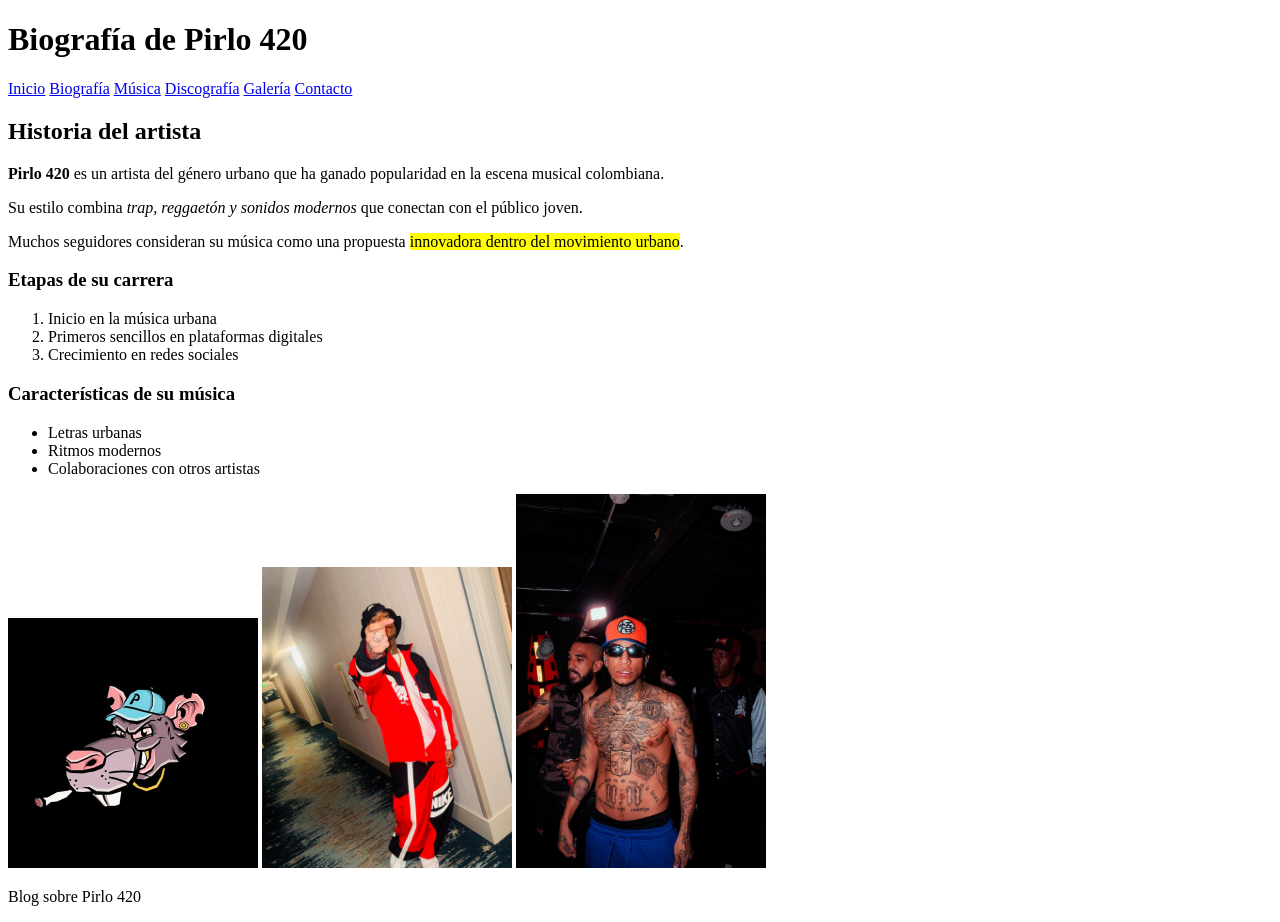
==== biografia.html @ d8498ffd "commit 4 biografia" ====
<!DOCTYPE html>
<html lang="en">
<head>
    <meta charset="UTF-8">
    <meta name="viewport" content="width=device-width, initial-scale=1.0">
    <title>Biografía - Pirlo 420</title>
</head>

<body>

<header>
<h1>Biografía de Pirlo 420</h1>
</header>

<nav>
<a href="index.html">Inicio</a>
<a href="biografia.html">Biografía</a>
<a href="musica.html">Música</a>
<a href="discografia.html">Discografía</a>
<a href="galeria.html">Galería</a>
<a href="contacto.html">Contacto</a>
</nav>

<section>

<article>

<h2>Historia del artista</h2>

<p>
<strong>Pirlo 420</strong> es un artista del género urbano que ha ganado popularidad
en la escena musical colombiana.
</p>

<p>
Su estilo combina <em>trap, reggaetón y sonidos modernos</em> que conectan con el
público joven.
</p>

<p>
Muchos seguidores consideran su música como una propuesta
<mark>innovadora dentro del movimiento urbano</mark>.
</p>

<h3>Etapas de su carrera</h3>

<ol>
<li>Inicio en la música urbana</li>
<li>Primeros sencillos en plataformas digitales</li>
<li>Crecimiento en redes sociales</li>
</ol>

<h3>Características de su música</h3>

<ul>
<li>Letras urbanas</li>
<li>Ritmos modernos</li>
<li>Colaboraciones con otros artistas</li>
</ul>

<img src="imagenes/pirlo1.jpg" width="250">
<img src="imagenes/pirlo2.jpg" width="250">
<img src="imagenes/pirlo3.jpg" width="250">

</article>

</section>

<footer>
<p>Blog sobre Pirlo 420</p>
</footer>

</body>

</html>
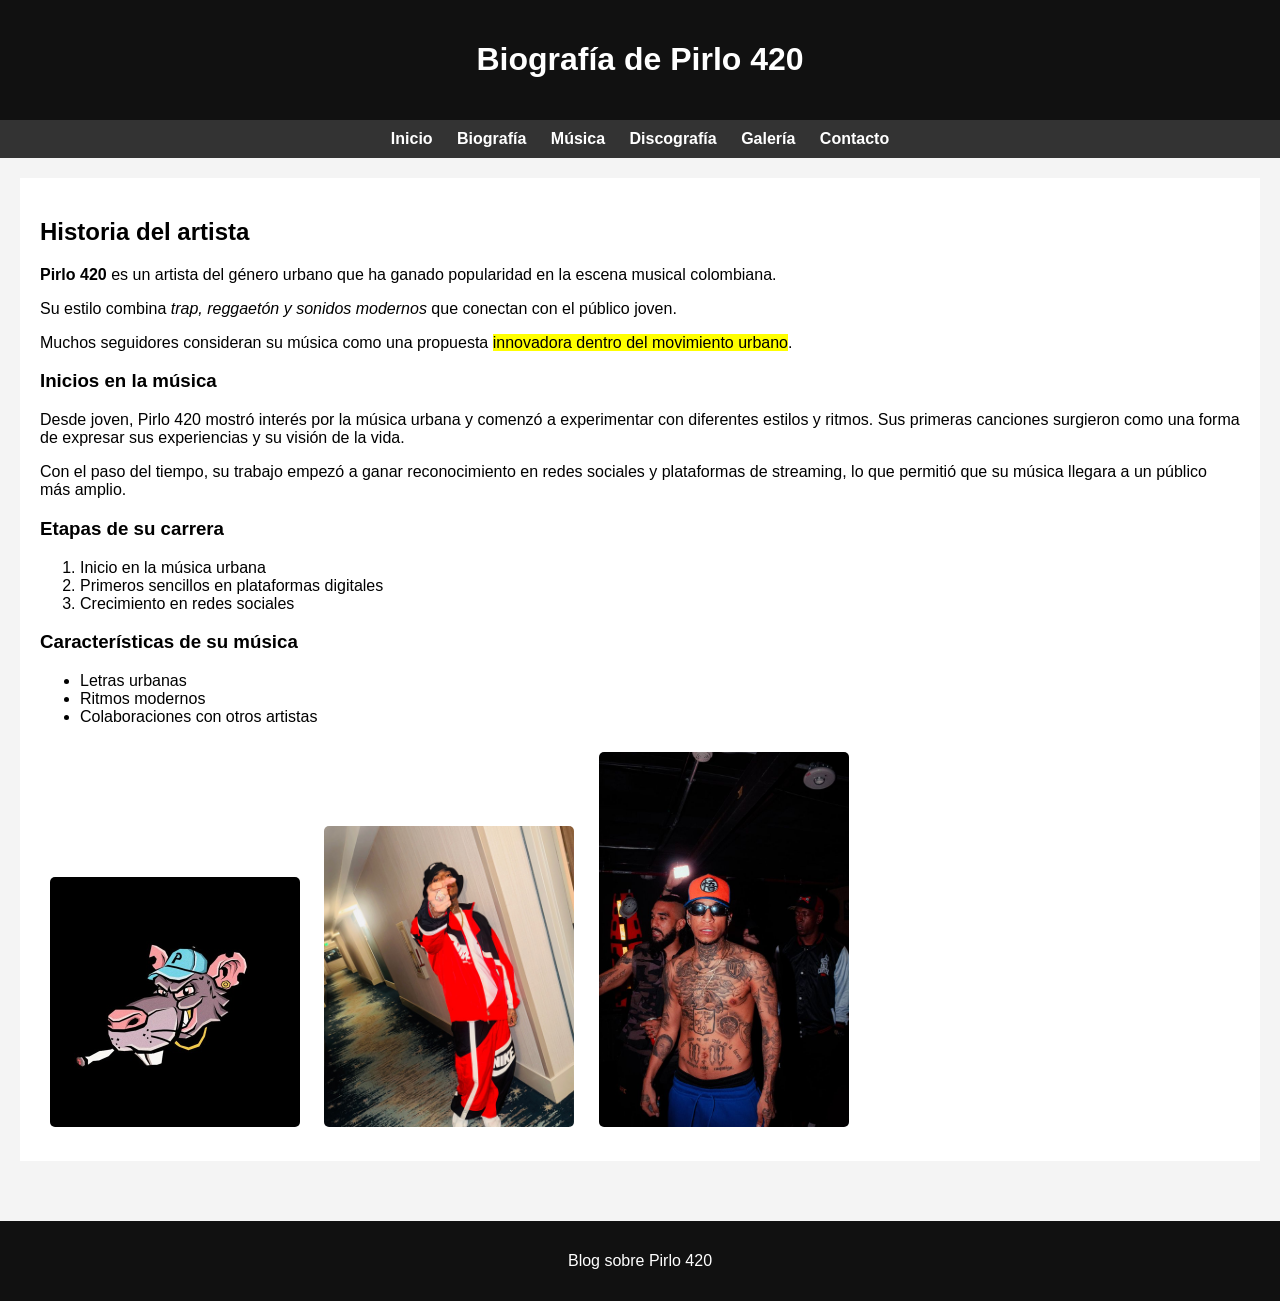
==== commit b551bb14: "Actualizar contenido del blog y agregar estilos CSS" ====
--- a/biografia.html
+++ b/biografia.html
@@ -4,6 +4,7 @@
     <meta charset="UTF-8">
     <meta name="viewport" content="width=device-width, initial-scale=1.0">
     <title>Biografía - Pirlo 420</title>
+    <link rel="stylesheet" href="css/estilos.css">
 </head>
 
 <body>
@@ -42,6 +43,21 @@
 <mark>innovadora dentro del movimiento urbano</mark>.
 </p>
 
+<h3>Inicios en la música</h3>
+
+<p>
+Desde joven, Pirlo 420 mostró interés por la música urbana y
+comenzó a experimentar con diferentes estilos y ritmos.
+Sus primeras canciones surgieron como una forma de expresar
+sus experiencias y su visión de la vida.
+</p>
+
+<p>
+Con el paso del tiempo, su trabajo empezó a ganar reconocimiento
+en redes sociales y plataformas de streaming, lo que permitió
+que su música llegara a un público más amplio.
+</p>
+
 <h3>Etapas de su carrera</h3>
 
 <ol>
--- a/css/estilos.css
+++ b/css/estilos.css
@@ -0,0 +1,73 @@
+body{
+font-family: Arial, sans-serif;
+background-color:#f4f4f4;
+margin:0;
+padding:0;
+}
+
+header{
+background:#111;
+color:white;
+text-align:center;
+padding:20px;
+}
+
+nav{
+background:#333;
+padding:10px;
+text-align:center;
+}
+
+nav a{
+color:white;
+text-decoration:none;
+margin:10px;
+font-weight:bold;
+}
+
+nav a:hover{
+color:#f39c12;
+}
+
+section{
+padding:20px;
+}
+
+article{
+background:white;
+padding:20px;
+margin-bottom:20px;
+}
+
+aside{
+background:#eaeaea;
+padding:15px;
+}
+
+img{
+margin:10px;
+border-radius:5px;
+}
+
+table{
+width:100%;
+border-collapse:collapse;
+margin-top:20px;
+}
+
+table, th, td{
+border:1px solid black;
+}
+
+th{
+background:#333;
+color:white;
+}
+
+footer{
+background:#111;
+color:white;
+text-align:center;
+padding:15px;
+margin-top:20px;
+}
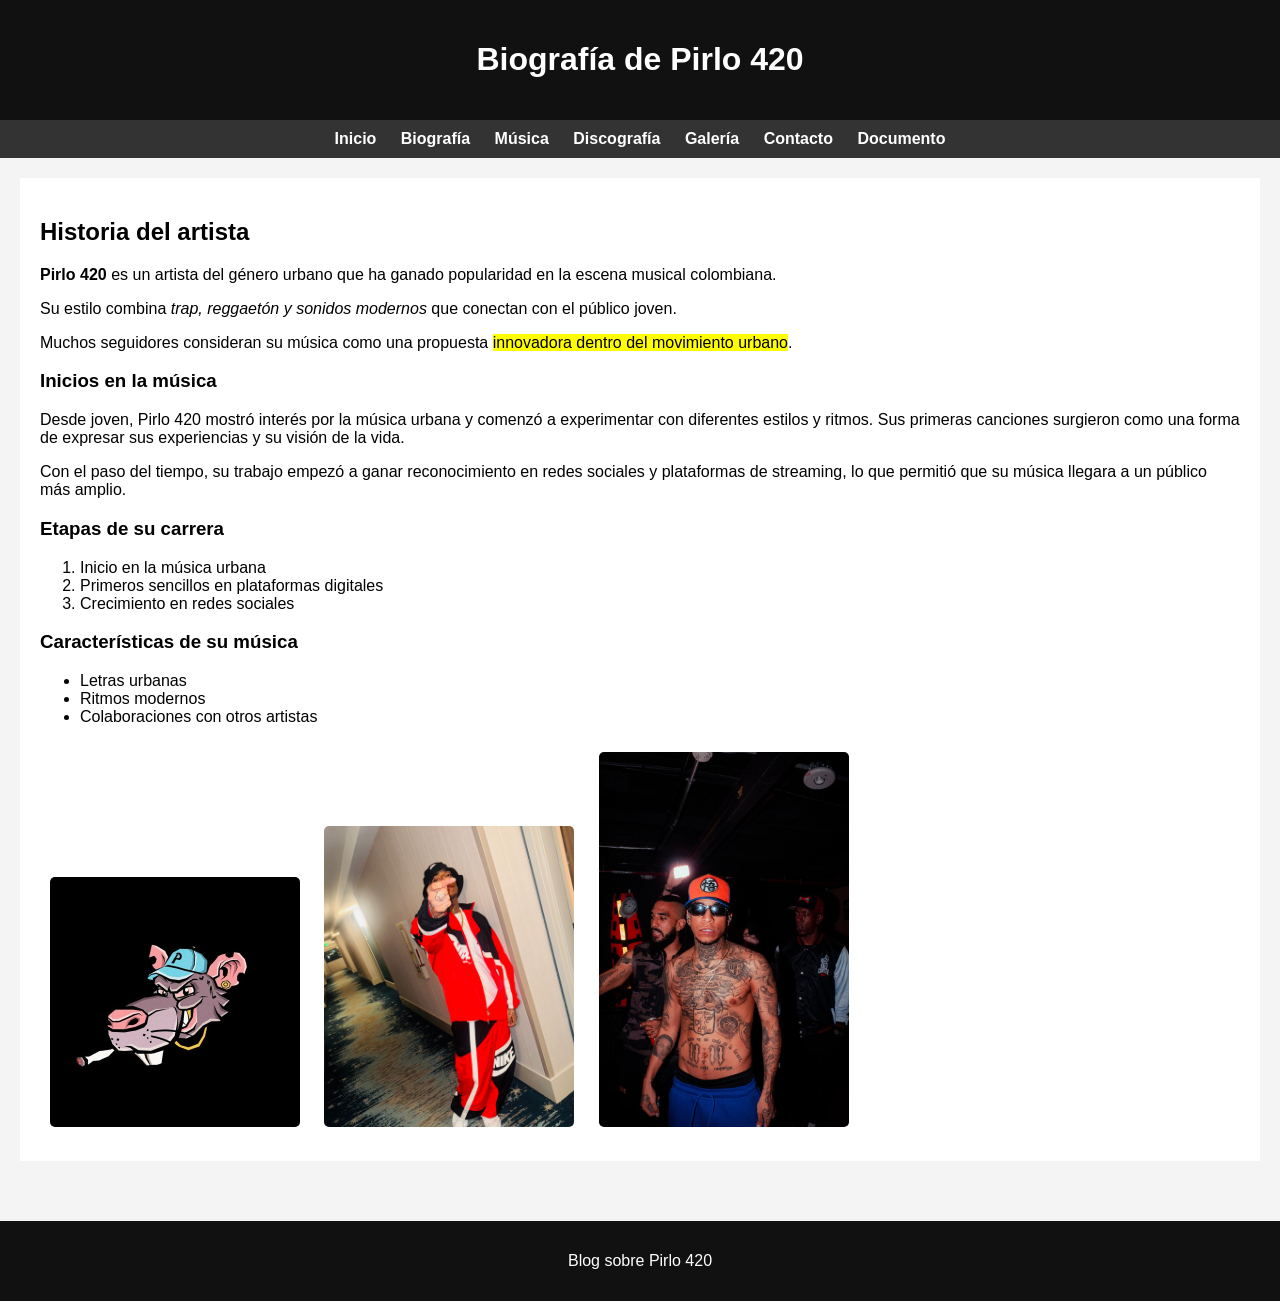
==== commit 7a9217bf: "Agregar documento PDF sobre Pirlo 420" ====
--- a/biografia.html
+++ b/biografia.html
@@ -20,6 +20,7 @@
 <a href="discografia.html">Discografía</a>
 <a href="galeria.html">Galería</a>
 <a href="contacto.html">Contacto</a>
+<a href="documentos/pirlo420_blog.pdf" target="_blank">Documento</a>
 </nav>
 
 <section>
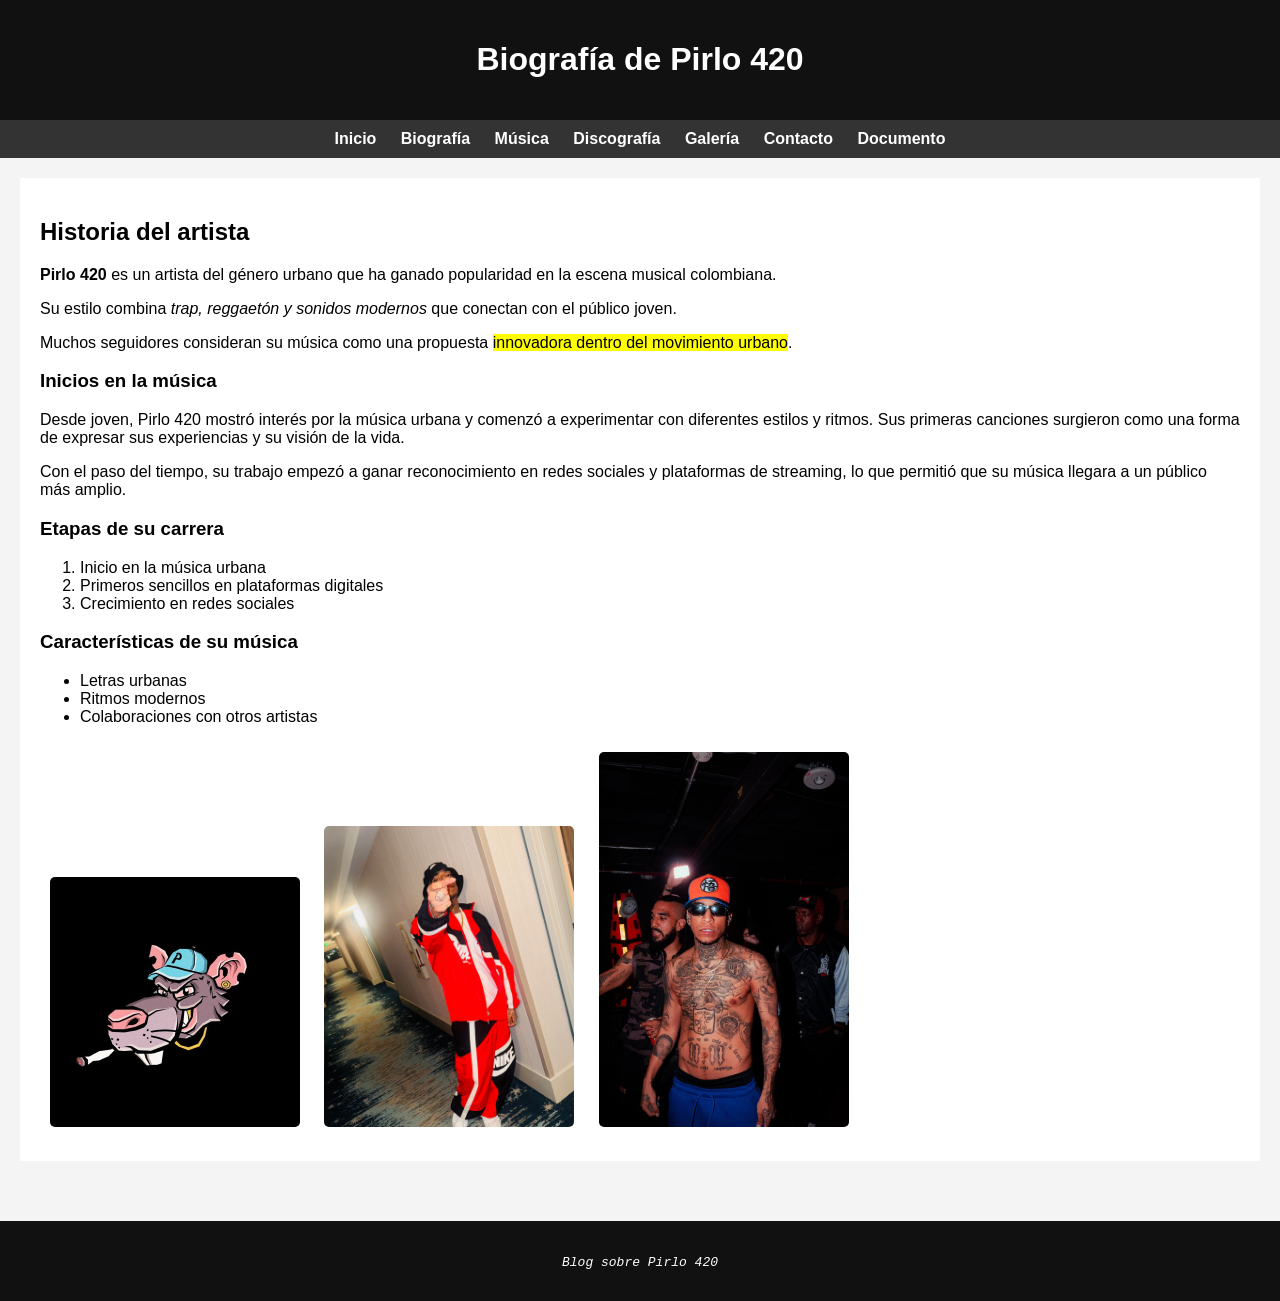
==== commit 73b76032: "arreglos pagina" ====
--- a/biografia.html
+++ b/biografia.html
@@ -84,7 +84,7 @@
 </section>
 
 <footer>
-<p>Blog sobre Pirlo 420</p>
+<p> <em> <code> Blog sobre Pirlo 420 </code> </em> </p>
 </footer>
 
 </body>
--- a/css/estilos.css
+++ b/css/estilos.css
@@ -23,10 +23,6 @@
 text-decoration:none;
 margin:10px;
 font-weight:bold;
-}
-
-nav a:hover{
-color:#f39c12;
 }
 
 section{
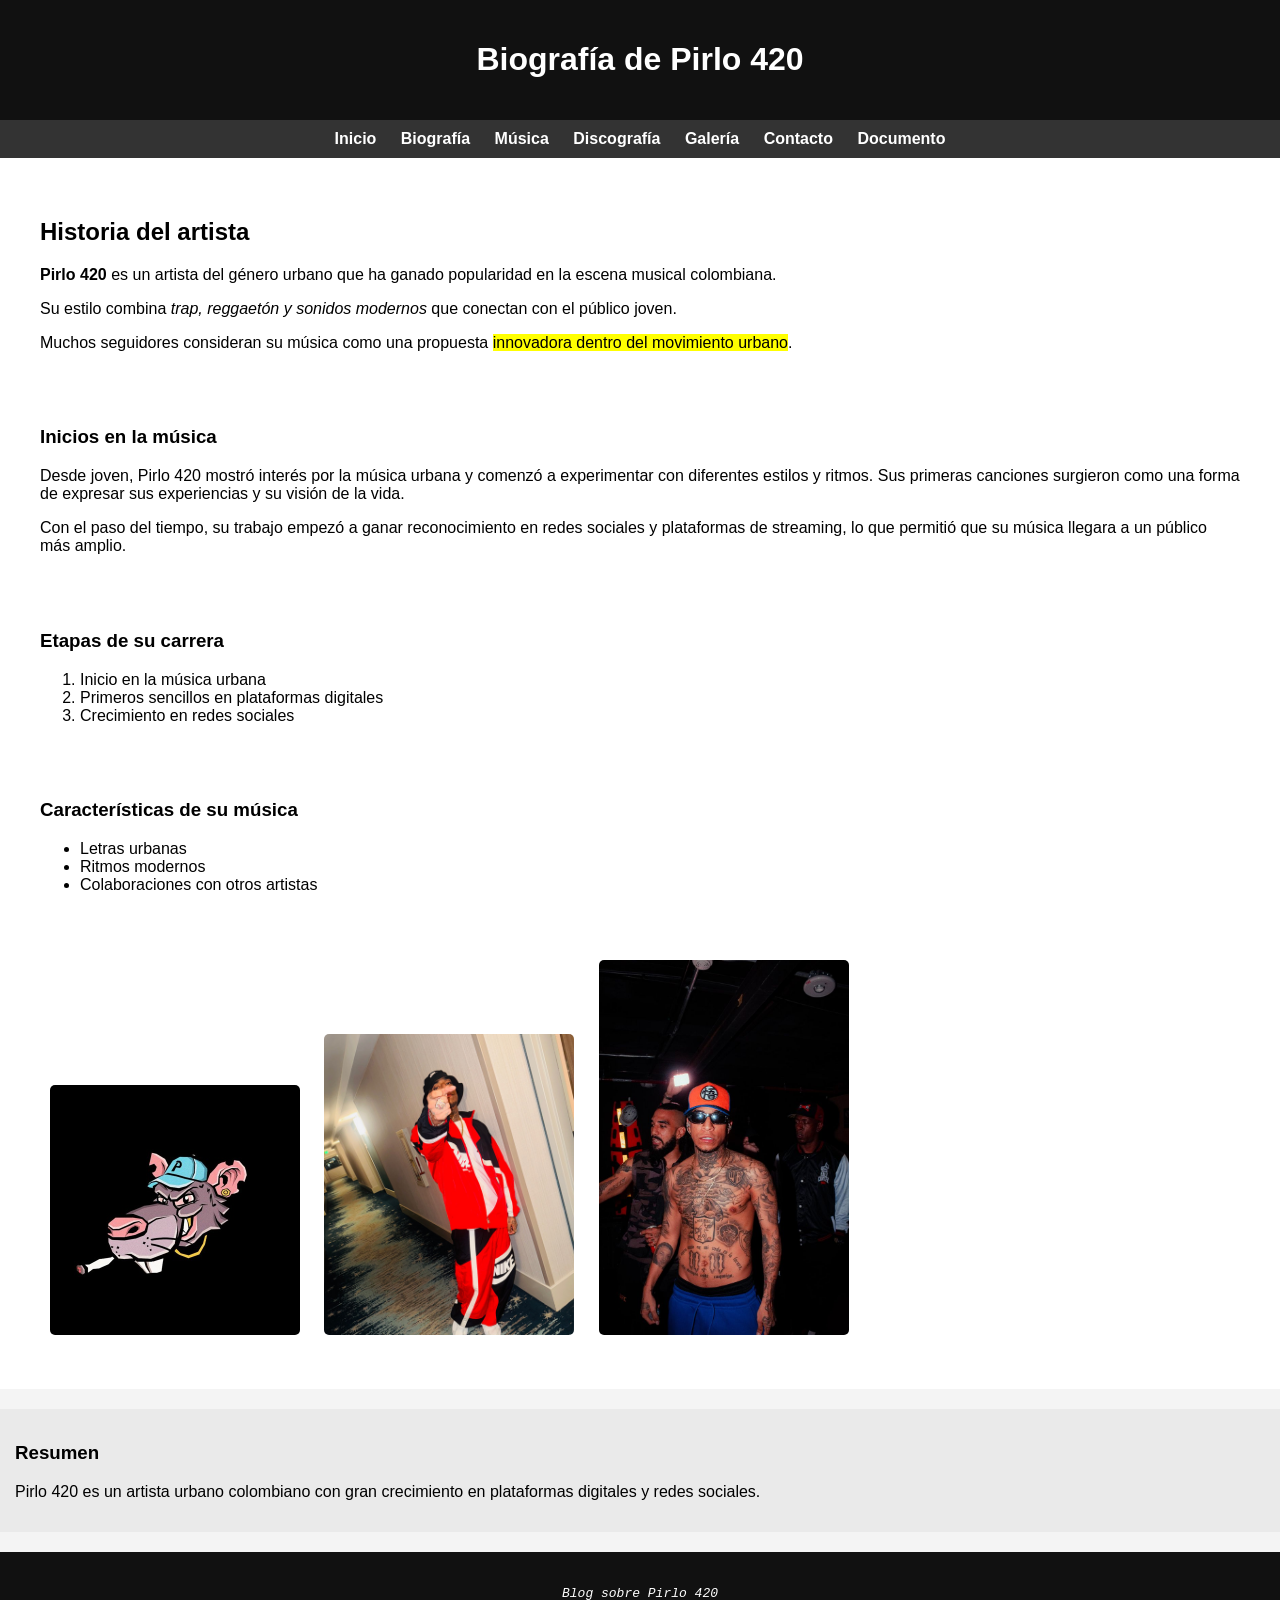
==== commit 8ba928d7: "arreglo codigo b" ====
--- a/biografia.html
+++ b/biografia.html
@@ -1,92 +1,118 @@
 <!DOCTYPE html>
 <html lang="en">
-<head>
-    <meta charset="UTF-8">
-    <meta name="viewport" content="width=device-width, initial-scale=1.0">
-    <title>Biografía - Pirlo 420</title>
-    <link rel="stylesheet" href="css/estilos.css">
-</head>
+    <head>
+        <meta charset="UTF-8">
+        <meta name="viewport" content="width=device-width, initial-scale=1.0">
+        <title>Biografía - Pirlo 420</title>
+        <link rel="stylesheet" href="css/estilos.css">
+    </head>
 
-<body>
+    <body>
 
-<header>
-<h1>Biografía de Pirlo 420</h1>
-</header>
+        <header>
+            <h1>Biografía de Pirlo 420</h1>
+        </header>
 
-<nav>
-<a href="index.html">Inicio</a>
-<a href="biografia.html">Biografía</a>
-<a href="musica.html">Música</a>
-<a href="discografia.html">Discografía</a>
-<a href="galeria.html">Galería</a>
-<a href="contacto.html">Contacto</a>
-<a href="documentos/pirlo420_blog.pdf" target="_blank">Documento</a>
-</nav>
+        <nav>
+            <a href="index.html">Inicio</a>
+            <a href="biografia.html">Biografía</a>
+            <a href="musica.html">Música</a>
+            <a href="discografia.html">Discografía</a>
+            <a href="galeria.html">Galería</a>
+            <a href="contacto.html">Contacto</a>
+            <a href="documentos/pirlo420_blog.pdf" target="_blank">Documento</a>
+        </nav>
 
-<section>
+        <main>
 
-<article>
+            <article>
 
-<h2>Historia del artista</h2>
+                <section>
 
-<p>
-<strong>Pirlo 420</strong> es un artista del género urbano que ha ganado popularidad
-en la escena musical colombiana.
-</p>
+                    <h2>Historia del artista</h2>
 
-<p>
-Su estilo combina <em>trap, reggaetón y sonidos modernos</em> que conectan con el
-público joven.
-</p>
+                    <p>
+                        <strong>Pirlo 420</strong> es un artista del género urbano que ha ganado popularidad
+                        en la escena musical colombiana.
+                    </p>
 
-<p>
-Muchos seguidores consideran su música como una propuesta
-<mark>innovadora dentro del movimiento urbano</mark>.
-</p>
+                    <p>
+                        Su estilo combina <em>trap, reggaetón y sonidos modernos</em> que conectan con el
+                        público joven.
+                    </p>
 
-<h3>Inicios en la música</h3>
+                    <p>
+                        Muchos seguidores consideran su música como una propuesta
+                        <mark>innovadora dentro del movimiento urbano</mark>.
+                    </p>
+                </section>
 
-<p>
-Desde joven, Pirlo 420 mostró interés por la música urbana y
-comenzó a experimentar con diferentes estilos y ritmos.
-Sus primeras canciones surgieron como una forma de expresar
-sus experiencias y su visión de la vida.
-</p>
+                <section>
 
-<p>
-Con el paso del tiempo, su trabajo empezó a ganar reconocimiento
-en redes sociales y plataformas de streaming, lo que permitió
-que su música llegara a un público más amplio.
-</p>
+                    <h3>Inicios en la música</h3>
 
-<h3>Etapas de su carrera</h3>
+                    <p>
+                        Desde joven, Pirlo 420 mostró interés por la música urbana y
+                        comenzó a experimentar con diferentes estilos y ritmos.
+                        Sus primeras canciones surgieron como una forma de expresar
+                        sus experiencias y su visión de la vida.
+                    </p>
 
-<ol>
-<li>Inicio en la música urbana</li>
-<li>Primeros sencillos en plataformas digitales</li>
-<li>Crecimiento en redes sociales</li>
-</ol>
+                    <p>
+                        Con el paso del tiempo, su trabajo empezó a ganar reconocimiento
+                        en redes sociales y plataformas de streaming, lo que permitió
+                        que su música llegara a un público más amplio.
+                    </p>
+                </section>
 
-<h3>Características de su música</h3>
+                <section>
 
-<ul>
-<li>Letras urbanas</li>
-<li>Ritmos modernos</li>
-<li>Colaboraciones con otros artistas</li>
-</ul>
+                    <h3>Etapas de su carrera</h3>
 
-<img src="imagenes/pirlo1.jpg" width="250">
-<img src="imagenes/pirlo2.jpg" width="250">
-<img src="imagenes/pirlo3.jpg" width="250">
+                    <ol>
+                        <li>Inicio en la música urbana</li>
+                        <li>Primeros sencillos en plataformas digitales</li>
+                        <li>Crecimiento en redes sociales</li>
+                    </ol>
+                </section>
 
-</article>
+                <section>
 
-</section>
+                    <h3>Características de su música</h3>
 
-<footer>
-<p> <em> <code> Blog sobre Pirlo 420 </code> </em> </p>
-</footer>
+                    <ul>
+                        <li>Letras urbanas</li>
+                        <li>Ritmos modernos</li>
+                        <li>Colaboraciones con otros artistas</li>
+                    </ul>
+                </section>
 
-</body>
+                <section>
+
+                    <img src="imagenes/pirlo1.jpg" width="250">
+                    <img src="imagenes/pirlo2.jpg" width="250">
+                    <img src="imagenes/pirlo3.jpg" width="250">
+
+                </section>
+
+            </article>
+
+            <aside>
+                <h3>Resumen</h3>
+                <p>
+                    Pirlo 420 es un artista urbano colombiano con gran crecimiento
+                    en plataformas digitales y redes sociales.
+                </p>
+            </aside>
+
+        </main>
+
+        <footer>
+            <p> 
+                <em> <code> Blog sobre Pirlo 420 </code> </em> 
+            </p>
+        </footer>
+
+    </body>
 
 </html>
--- a/css/estilos.css
+++ b/css/estilos.css
@@ -66,4 +66,8 @@
 text-align:center;
 padding:15px;
 margin-top:20px;
+}
+
+form{
+    margin-left: 10%;
 }
